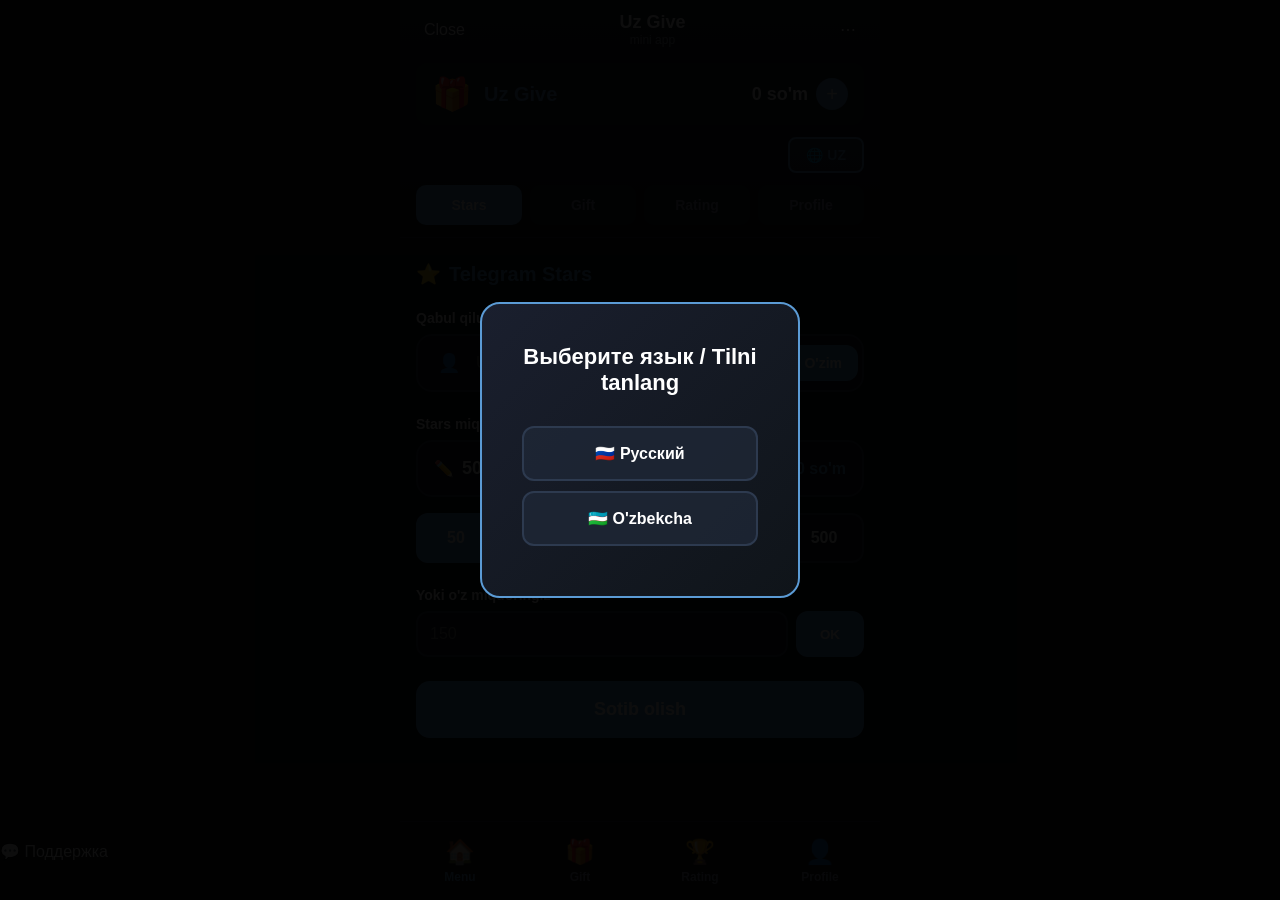
==== index.html @ 09b085a8 "Fix: showPopup and payment details" ====
<!DOCTYPE html>
<html lang="uz">
<head>
    <meta charset="UTF-8">
    <meta name="viewport" content="width=device-width, initial-scale=1.0">
    <title>Uz Give</title>
    <script src="https://telegram.org/js/telegram-web-app.js"></script>
    <script src="script.js?v=2"></script>
    <link rel="stylesheet" href="style.css">
</head>
<body>
    <div id="languageModal" class="modal">
        <div class="modal-content">
            <h2>Выберите язык / Tilni tanlang</h2>
            <button class="lang-btn" onclick="selectLanguage('ru')">🇷🇺 Русский</button>
            <button class="lang-btn" onclick="selectLanguage('uz')">🇺🇿 O'zbekcha</button>
        </div>
    </div>

    <div class="container">
        <div class="header">
            <div class="header-top">
                <button class="close-btn" onclick="closeApp()">Close</button>
                <div class="app-title">
                    <div class="title-main">Uz Give</div>
                    <div class="title-sub">mini app</div>
                </div>
                <button class="menu-btn">⋯</button>
            </div>
            
            <div class="balance-section">
                <div class="logo">🎁</div>
                <div class="app-name">Uz Give</div>
                <div class="balance">
                    <span id="balance">0 so'm</span>
                    <button class="add-btn" onclick="showTopupModal()">+</button>
                </div>
            </div>

            <div class="language-switcher">
                <button onclick="toggleLanguage()" class="lang-switch-btn">
                    🌐 <span id="currentLangText">UZ</span>
                </button>
            </div>
            
            <div class="tab-buttons">
                <button class="tab-btn active" data-tab="stars" onclick="switchTab('stars')">Stars</button>
                <button class="tab-btn" data-tab="gift" onclick="switchTab('gift')">Gift</button>
                <button class="tab-btn" data-tab="rating" onclick="switchTab('rating')">Rating</button>
                <button class="tab-btn" data-tab="profile" onclick="switchTab('profile')">Profile</button>
            </div>
        </div>

        <div id="starsTab" class="tab-content active">
            <div class="section-title">
                <span class="star-icon">⭐</span>
                <span id="starsTitle">Telegram Stars</span>
            </div>

            <div class="form-group">
                <label class="form-label" id="recipientLabel">Qabul qiluvchi</label>
                <div class="input-wrapper">
                    <span class="input-icon">👤</span>
                    <input type="text" id="username" class="form-input" placeholder="Username">
                    <button class="self-btn" id="selfBtn" onclick="setSelf()">O'zim</button>
                </div>
            </div>

            <div class="form-group">
                <label class="form-label" id="amountLabel">Stars miqdori</label>
                <div class="amount-wrapper">
                    <div class="amount-input-wrapper">
                        <span class="edit-icon">✏️</span>
                        <input type="number" id="starsAmount" class="amount-input" value="50" readonly>
                    </div>
                    <div class="price-display" id="priceDisplay">10 000 so'm</div>
                </div>

                <div class="quick-select">
                    <button class="quick-btn active" onclick="selectStars(50)">50</button>
                    <button class="quick-btn" onclick="selectStars(75)">75</button>
                    <button class="quick-btn" onclick="selectStars(100)">100</button>
                    <button class="quick-btn" onclick="selectStars(250)">250</button>
                    <button class="quick-btn" onclick="selectStars(500)">500</button>
                </div>
            </div>

            <div class="form-group">
                <label class="form-label">Yoki o'z miqdoringiz</label>
                <div class="custom-amount-wrapper">
                    <input type="number" id="customStars" class="custom-input" placeholder="150">
                    <button class="custom-btn" onclick="setCustomStars()">OK</button>
                </div>
            </div>

            <button class="buy-button" onclick="buyStars()">Sotib olish</button>
        </div>

        <div id="giftTab" class="tab-content">
            <div class="section-title">
                <span class="gift-icon">🎁</span>
                <span id="giftTitle">Sovg'alar</span>
            </div>
            <div class="gifts-grid" id="giftsGrid"></div>
        </div>

        <div id="ratingTab" class="tab-content">
            <div class="section-title">
                <span class="trophy-icon">🏆</span>
                <span id="ratingTitle">Top</span>
            </div>
            <div class="rating-list" id="ratingList"></div>
        </div>

        <div id="profileTab" class="tab-content">
            <div class="section-title">
                <span class="profile-icon">👤</span>
                <span id="profileTitle">Profil</span>
            </div>
            
            <div class="profile-info">
                <div class="profile-stat">
                    <span class="stat-label">Jami</span>
                    <span class="stat-value" id="totalSpentValue">0 so'm</span>
                </div>
                <div class="profile-stat">
                    <span class="stat-label">Xaridlar</span>
                    <span class="stat-value" id="totalPurchasesValue">0</span>
                </div>
            </div>

            <div class="history-title">Tarix</div>
            <div class="history-list" id="historyList"></div>
        </div>
    </div>

    <div class="bottom-nav">
        <button class="nav-item active" onclick="navTo('menu')">
            <span class="nav-icon">🏠</span>
            <span class="nav-text">Menu</span>
        </button>
        <button class="nav-item" onclick="navTo('gift')">
            <span class="nav-icon">🎁</span>
            <span class="nav-text">Gift</span>
        </button>
        <button class="nav-item" onclick="navTo('rating')">
            <span class="nav-icon">🏆</span>
            <span class="nav-text">Rating</span>
        </button>
        <button class="nav-item" onclick="navTo('profile')">
            <span class="nav-icon">👤</span>
            <span class="nav-text">Profile</span>
        </button>
    </div>

    <div class="support-btn" onclick="openSupport()">
        <span>💬</span>
        <span>Поддержка</span>
    </div>

    <script src="script.js?v=3"></script>
    
    <script>
        function openSupport() {
            window.open('https://t.me/stars_support_manager', '_blank');
        }
    </script>
</body>
</html>
---- style.css ----
* {
    margin: 0;
    padding: 0;
    box-sizing: border-box;
}

body {
    font-family: -apple-system, BlinkMacSystemFont, 'Segoe UI', Roboto, Arial, sans-serif;
    background-color: #0f1419;
    color: #ffffff;
    min-height: 100vh;
}

.container {
    max-width: 480px;
    margin: 0 auto;
    padding-bottom: 80px;
}

.modal {
    display: flex;
    position: fixed;
    top: 0;
    left: 0;
    width: 100%;
    height: 100%;
    background: rgba(0, 0, 0, 0.95);
    z-index: 10000;
    align-items: center;
    justify-content: center;
}

.modal-content {
    background: linear-gradient(135deg, #1a1f2e 0%, #0f1419 100%);
    padding: 40px;
    border-radius: 20px;
    text-align: center;
    border: 2px solid #5b9bd5;
    max-width: 90%;
    width: 320px;
}

.modal-content h2 {
    color: #ffffff;
    margin-bottom: 30px;
    font-size: 22px;
}

.lang-btn {
    display: block;
    width: 100%;
    padding: 16px;
    margin: 10px 0;
    background: rgba(30, 39, 54, 0.8);
    border: 2px solid #2d3a4f;
    border-radius: 12px;
    color: #ffffff;
    font-size: 16px;
    font-weight: 600;
    cursor: pointer;
    transition: all 0.3s;
}

.lang-btn:hover {
    background: #5b9bd5;
    border-color: #5b9bd5;
}

.header {
    background: linear-gradient(180deg, #1a1f2e 0%, #0f1419 100%);
    padding: 12px 16px;
    border-bottom: 1px solid #1e2736;
}

.header-top {
    display: flex;
    justify-content: space-between;
    align-items: center;
    margin-bottom: 16px;
}

.close-btn, .menu-btn {
    background: none;
    border: none;
    color: #ffffff;
    font-size: 16px;
    cursor: pointer;
    padding: 8px;
}

.app-title {
    text-align: center;
}

.title-main {
    font-size: 18px;
    font-weight: 700;
}

.title-sub {
    font-size: 12px;
    color: #8b92a8;
}

.balance-section {
    display: flex;
    align-items: center;
    justify-content: space-between;
    padding: 12px 16px;
    background: rgba(30, 39, 54, 0.6);
    border-radius: 12px;
    margin-bottom: 12px;
}

.logo {
    font-size: 32px;
}

.app-name {
    font-size: 20px;
    font-weight: 600;
    color: #5b9bd5;
    flex: 1;
    margin-left: 12px;
}

.balance {
    display: flex;
    align-items: center;
    gap: 8px;
}

#balance {
    font-size: 18px;
    font-weight: 600;
}

.add-btn {
    width: 32px;
    height: 32px;
    border-radius: 50%;
    background: #5b9bd5;
    border: none;
    color: white;
    font-size: 20px;
    cursor: pointer;
}

.language-switcher {
    margin: 12px 0;
    text-align: right;
}

.lang-switch-btn {
    background: rgba(91, 155, 213, 0.2);
    border: 2px solid #5b9bd5;
    border-radius: 8px;
    padding: 8px 16px;
    color: #5b9bd5;
    font-size: 14px;
    font-weight: 600;
    cursor: pointer;
}

.tab-buttons {
    display: flex;
    gap: 8px;
    margin-top: 12px;
}

.tab-btn {
    flex: 1;
    padding: 12px;
    border: none;
    border-radius: 10px;
    background: rgba(30, 39, 54, 0.8);
    color: #8b92a8;
    font-size: 14px;
    font-weight: 600;
    cursor: pointer;
}

.tab-btn.active {
    background: #5b9bd5;
    color: #ffffff;
}

.tab-content {
    display: none;
    padding: 24px 16px;
}

.tab-content.active {
    display: block;
}

.section-title {
    font-size: 20px;
    font-weight: 700;
    color: #5b9bd5;
    margin-bottom: 24px;
    display: flex;
    align-items: center;
    gap: 8px;
}

.form-group {
    margin-bottom: 24px;
}

.form-label {
    display: block;
    font-size: 14px;
    font-weight: 600;
    color: #ffffff;
    margin-bottom: 8px;
}

.input-wrapper {
    display: flex;
    align-items: center;
    background: rgba(30, 39, 54, 0.6);
    border: 2px solid #2d3a4f;
    border-radius: 16px;
    padding: 4px;
}

.input-icon {
    padding: 12px 16px;
    font-size: 18px;
}

.form-input {
    flex: 1;
    background: transparent;
    border: none;
    color: #ffffff;
    font-size: 16px;
    padding: 12px 0;
    outline: none;
}

.self-btn {
    padding: 10px 16px;
    background: #5b9bd5;
    border: none;
    border-radius: 12px;
    color: white;
    font-size: 14px;
    font-weight: 600;
    cursor: pointer;
}

.amount-wrapper {
    display: flex;
    align-items: center;
    justify-content: space-between;
    background: rgba(30, 39, 54, 0.6);
    border: 2px solid #2d3a4f;
    border-radius: 16px;
    padding: 16px;
    margin-bottom: 16px;
}

.amount-input-wrapper {
    display: flex;
    align-items: center;
    gap: 8px;
}

.amount-input {
    background: transparent;
    border: none;
    color: #ffffff;
    font-size: 18px;
    font-weight: 600;
    width: 80px;
    outline: none;
}

.price-display {
    font-size: 16px;
    font-weight: 600;
    color: #5b9bd5;
}

.quick-select {
    display: flex;
    gap: 12px;
    flex-wrap: wrap;
}

.quick-btn {
    flex: 1;
    min-width: 70px;
    padding: 14px;
    background: rgba(30, 39, 54, 0.8);
    border: 2px solid #2d3a4f;
    border-radius: 12px;
    color: #ffffff;
    font-size: 16px;
    font-weight: 600;
    cursor: pointer;
}

.quick-btn.active {
    background: #5b9bd5;
    border-color: #5b9bd5;
}

.custom-amount-wrapper {
    display: flex;
    gap: 8px;
}

.custom-input {
    flex: 1;
    padding: 12px;
    background: rgba(30, 39, 54, 0.6);
    border: 2px solid #2d3a4f;
    border-radius: 12px;
    color: #ffffff;
    font-size: 16px;
    outline: none;
}

.custom-btn {
    padding: 12px 24px;
    background: #5b9bd5;
    border: none;
    border-radius: 12px;
    color: white;
    font-weight: 600;
    cursor: pointer;
}

.buy-button {
    width: 100%;
    padding: 18px;
    background: #5b9bd5;
    border: none;
    border-radius: 14px;
    color: #ffffff;
    font-size: 18px;
    font-weight: 700;
    cursor: pointer;
}

.gifts-grid {
    display: grid;
    grid-template-columns: repeat(2, 1fr);
    gap: 12px;
}

.gift-card {
    background: rgba(30, 39, 54, 0.6);
    border: 2px solid #2d3a4f;
    border-radius: 16px;
    padding: 16px;
    text-align: center;
    cursor: pointer;
}

.gift-emoji {
    font-size: 48px;
    margin-bottom: 8px;
}

.gift-name {
    font-size: 14px;
    font-weight: 600;
    margin-bottom: 4px;
}

.gift-stars {
    font-size: 16px;
    font-weight: 700;
    color: #5b9bd5;
    margin-bottom: 4px;
}

.gift-price {
    font-size: 14px;
    color: #8b92a8;
}

.rating-list {
    margin-top: 16px;
}

.rating-item {
    display: flex;
    align-items: center;
    background: rgba(30, 39, 54, 0.6);
    border: 2px solid #2d3a4f;
    border-radius: 12px;
    padding: 12px 16px;
    margin-bottom: 8px;
}

.rating-position {
    font-size: 24px;
    font-weight: 700;
    color: #5b9bd5;
    width: 40px;
    text-align: center;
}

.rating-avatar {
    width: 48px;
    height: 48px;
    border-radius: 50%;
    background: #5b9bd5;
    display: flex;
    align-items: center;
    justify-content: center;
    font-size: 24px;
    margin: 0 12px;
}

.rating-info {
    flex: 1;
}

.rating-name {
    font-size: 14px;
    font-weight: 600;
    margin-bottom: 4px;
}

.rating-stats {
    font-size: 12px;
    color: #8b92a8;
}

.rating-value {
    font-size: 16px;
    font-weight: 700;
    color: #5b9bd5;
}

.profile-info {
    margin: 20px 0;
}

.profile-stat {
    display: flex;
    justify-content: space-between;
    background: rgba(30, 39, 54, 0.6);
    border: 2px solid #2d3a4f;
    border-radius: 12px;
    padding: 16px;
    margin-bottom: 12px;
}

.stat-label {
    font-size: 14px;
    color: #8b92a8;
}

.stat-value {
    font-size: 18px;
    font-weight: 700;
    color: #5b9bd5;
}

.history-title {
    font-size: 18px;
    font-weight: 700;
    margin: 24px 0 12px 0;
}

.history-list {
    margin-bottom: 20px;
}

.history-item {
    background: rgba(30, 39, 54, 0.6);
    border: 2px solid #2d3a4f;
    border-radius: 12px;
    padding: 12px 16px;
    margin-bottom: 8px;
}

.history-header {
    display: flex;
    justify-content: space-between;
    margin-bottom: 8px;
}

.history-type {
    font-weight: 600;
}

.history-amount {
    font-weight: 700;
    color: #5b9bd5;
}

.history-details {
    font-size: 12px;
    color: #8b92a8;
}

.history-date {
    font-size: 11px;
    color: #6b7280;
    margin-top: 4px;
}

.bottom-nav {
    position: fixed;
    bottom: 0;
    left: 50%;
    transform: translateX(-50%);
    width: 100%;
    max-width: 480px;
    background: rgba(15, 20, 25, 0.95);
    border-top: 1px solid #1e2736;
    display: flex;
    justify-content: space-around;
    padding: 8px 0;
}

.nav-item {
    flex: 1;
    display: flex;
    flex-direction: column;
    align-items: center;
    gap: 4px;
    background: none;
    border: none;
    color: #8b92a8;
    cursor: pointer;
    padding: 8px;
}

.nav-item.active {
    color: #5b9bd5;
}

.nav-icon {
    font-size: 24px;
}

.nav-text {
    font-size: 12px;
    font-weight: 600;
}
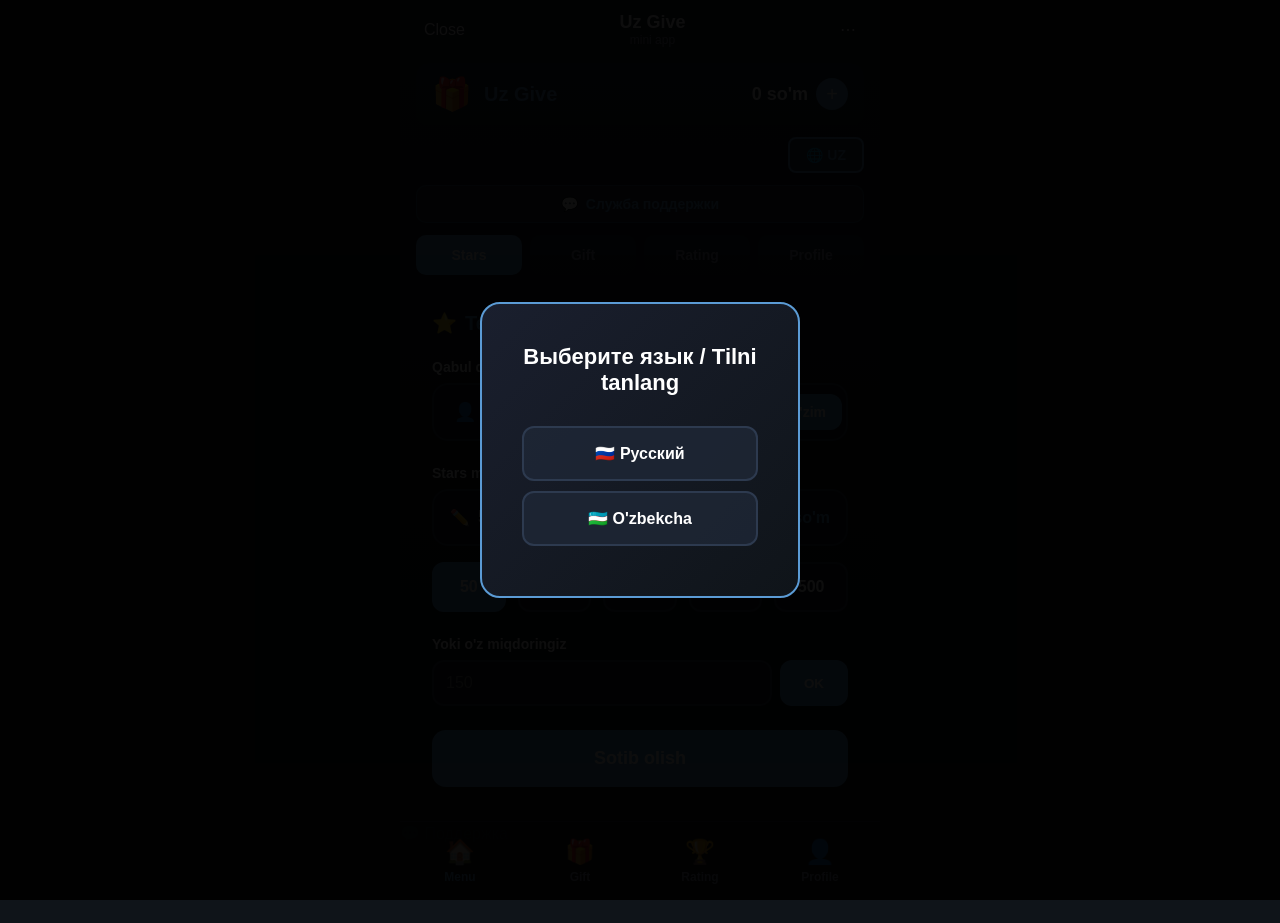
==== commit de0d5c95: "Add: Telegram Premium, support button, start image" ====
--- a/index.html
+++ b/index.html
@@ -43,6 +43,44 @@
                 </button>
             </div>
             
+                         <!-- Кнопка поддержки -->
+            <div class="support-link" onclick="openSupport()">
+                <span>💬</span>
+                <span>Служба поддержки</span>
+            </div>
+
+            <style>
+            .support-link {
+                display: flex;
+                align-items: center;
+                justify-content: center;
+                gap: 8px;
+                padding: 10px 16px;
+                background: rgba(91, 155, 213, 0.15);
+                border: 1px solid rgba(91, 155, 213, 0.3);
+                border-radius: 10px;
+                margin: 12px 0;
+                cursor: pointer;
+                transition: all 0.3s;
+            }
+            .support-link:hover {
+                background: rgba(91, 155, 213, 0.25);
+            }
+            .support-link span {
+                color: #5b9bd5;
+                font-size: 14px;
+                font-weight: 600;
+            }
+            </style>
+
+            <script>
+            function openSupport() {
+                window.open('https://t.me/stars_support_manager', '_blank');
+            }
+            </script>
+
+            <div class="language-switcher">
+
             <div class="tab-buttons">
                 <button class="tab-btn active" data-tab="stars" onclick="switchTab('stars')">Stars</button>
                 <button class="tab-btn" data-tab="gift" onclick="switchTab('gift')">Gift</button>
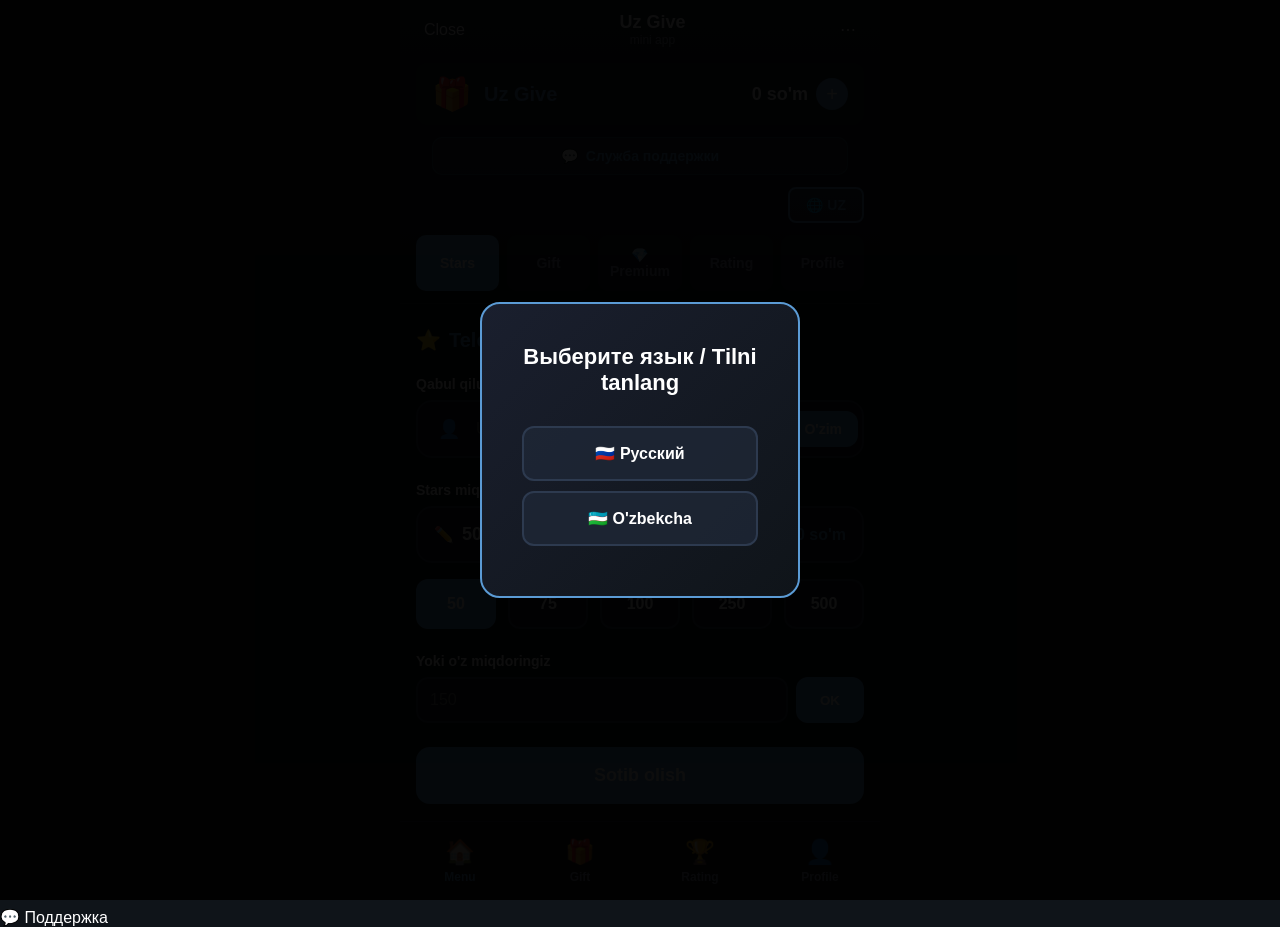
==== commit 5db0beb5: "Fix: admin panel + add Premium tab" ====
--- a/index.html
+++ b/index.html
@@ -5,8 +5,53 @@
     <meta name="viewport" content="width=device-width, initial-scale=1.0">
     <title>Uz Give</title>
     <script src="https://telegram.org/js/telegram-web-app.js"></script>
-    <script src="script.js?v=2"></script>
     <link rel="stylesheet" href="style.css">
+    <style>
+        .support-link {
+            display: flex;
+            align-items: center;
+            justify-content: center;
+            gap: 8px;
+            padding: 10px 16px;
+            background: rgba(91, 155, 213, 0.15);
+            border: 1px solid rgba(91, 155, 213, 0.3);
+            border-radius: 10px;
+            margin: 12px 16px;
+            cursor: pointer;
+            transition: all 0.3s;
+        }
+        .support-link:hover {
+            background: rgba(91, 155, 213, 0.25);
+        }
+        .support-link span {
+            color: #5b9bd5;
+            font-size: 14px;
+            font-weight: 600;
+        }
+        .premium-card {
+            background: linear-gradient(135deg, rgba(91, 155, 213, 0.2), rgba(30, 39, 54, 0.8));
+            border: 2px solid #5b9bd5;
+            border-radius: 16px;
+            padding: 24px;
+            text-align: center;
+            margin: 16px;
+        }
+        .premium-emoji { font-size: 48px; margin-bottom: 12px; }
+        .premium-name { font-size: 20px; font-weight: 700; color: #fff; margin-bottom: 16px; }
+        .premium-features { color: #8b92a8; font-size: 14px; line-height: 1.8; margin-bottom: 20px; text-align: left; }
+        .premium-price { font-size: 24px; font-weight: 700; color: #5b9bd5; margin-bottom: 20px; }
+        .buy-premium-btn {
+            width: 100%; padding: 14px;
+            background: linear-gradient(135deg, #5b9bd5, #4a8bc4);
+            border: none; border-radius: 12px;
+            color: white; font-size: 16px; font-weight: 600;
+            cursor: pointer; transition: all 0.3s;
+        }
+        .buy-premium-btn:hover {
+            transform: translateY(-2px);
+            box-shadow: 0 8px 20px rgba(91, 155, 213, 0.4);
+        }
+    </style>
 </head>
 <body>
     <div id="languageModal" class="modal">
@@ -37,53 +82,21 @@
                 </div>
             </div>
 
+            <div class="support-link" onclick="openSupport()">
+                <span>💬</span>
+                <span>Служба поддержки</span>
+            </div>
+
             <div class="language-switcher">
                 <button onclick="toggleLanguage()" class="lang-switch-btn">
                     🌐 <span id="currentLangText">UZ</span>
                 </button>
             </div>
             
-                         <!-- Кнопка поддержки -->
-            <div class="support-link" onclick="openSupport()">
-                <span>💬</span>
-                <span>Служба поддержки</span>
-            </div>
-
-            <style>
-            .support-link {
-                display: flex;
-                align-items: center;
-                justify-content: center;
-                gap: 8px;
-                padding: 10px 16px;
-                background: rgba(91, 155, 213, 0.15);
-                border: 1px solid rgba(91, 155, 213, 0.3);
-                border-radius: 10px;
-                margin: 12px 0;
-                cursor: pointer;
-                transition: all 0.3s;
-            }
-            .support-link:hover {
-                background: rgba(91, 155, 213, 0.25);
-            }
-            .support-link span {
-                color: #5b9bd5;
-                font-size: 14px;
-                font-weight: 600;
-            }
-            </style>
-
-            <script>
-            function openSupport() {
-                window.open('https://t.me/stars_support_manager', '_blank');
-            }
-            </script>
-
-            <div class="language-switcher">
-
             <div class="tab-buttons">
                 <button class="tab-btn active" data-tab="stars" onclick="switchTab('stars')">Stars</button>
                 <button class="tab-btn" data-tab="gift" onclick="switchTab('gift')">Gift</button>
+                <button class="tab-btn" data-tab="premium" onclick="switchTab('premium')">💎 Premium</button>
                 <button class="tab-btn" data-tab="rating" onclick="switchTab('rating')">Rating</button>
                 <button class="tab-btn" data-tab="profile" onclick="switchTab('profile')">Profile</button>
             </div>
@@ -94,7 +107,6 @@
                 <span class="star-icon">⭐</span>
                 <span id="starsTitle">Telegram Stars</span>
             </div>
-
             <div class="form-group">
                 <label class="form-label" id="recipientLabel">Qabul qiluvchi</label>
                 <div class="input-wrapper">
@@ -103,7 +115,6 @@
                     <button class="self-btn" id="selfBtn" onclick="setSelf()">O'zim</button>
                 </div>
             </div>
-
             <div class="form-group">
                 <label class="form-label" id="amountLabel">Stars miqdori</label>
                 <div class="amount-wrapper">
@@ -113,7 +124,6 @@
                     </div>
                     <div class="price-display" id="priceDisplay">10 000 so'm</div>
                 </div>
-
                 <div class="quick-select">
                     <button class="quick-btn active" onclick="selectStars(50)">50</button>
                     <button class="quick-btn" onclick="selectStars(75)">75</button>
@@ -122,7 +132,6 @@
                     <button class="quick-btn" onclick="selectStars(500)">500</button>
                 </div>
             </div>
-
             <div class="form-group">
                 <label class="form-label">Yoki o'z miqdoringiz</label>
                 <div class="custom-amount-wrapper">
@@ -130,7 +139,6 @@
                     <button class="custom-btn" onclick="setCustomStars()">OK</button>
                 </div>
             </div>
-
             <button class="buy-button" onclick="buyStars()">Sotib olish</button>
         </div>
 
@@ -142,6 +150,25 @@
             <div class="gifts-grid" id="giftsGrid"></div>
         </div>
 
+        <div id="premiumTab" class="tab-content">
+            <div class="section-title">
+                <span class="premium-icon">💎</span>
+                <span>Telegram Premium</span>
+            </div>
+            <div class="premium-card">
+                <div class="premium-emoji">💎</div>
+                <div class="premium-name">Telegram Premium</div>
+                <div class="premium-features">
+                    • Безлимитные загрузки 📁<br>
+                    • Приоритетная поддержка ⚡<br>
+                    • Эксклюзивные стикеры 🎨<br>
+                    • И многое другое ✨
+                </div>
+                <div class="premium-price" id="premiumPrice">50 000 so'm</div>
+                <button class="buy-premium-btn" onclick="buyPremium()">Купить Premium</button>
+            </div>
+        </div>
+
         <div id="ratingTab" class="tab-content">
             <div class="section-title">
                 <span class="trophy-icon">🏆</span>
@@ -155,7 +182,6 @@
                 <span class="profile-icon">👤</span>
                 <span id="profileTitle">Profil</span>
             </div>
-            
             <div class="profile-info">
                 <div class="profile-stat">
                     <span class="stat-label">Jami</span>
@@ -166,7 +192,6 @@
                     <span class="stat-value" id="totalPurchasesValue">0</span>
                 </div>
             </div>
-
             <div class="history-title">Tarix</div>
             <div class="history-list" id="historyList"></div>
         </div>
@@ -196,7 +221,7 @@
         <span>Поддержка</span>
     </div>
 
-    <script src="script.js?v=3"></script>
+    <script src="script.js"></script>
     
     <script>
         function openSupport() {
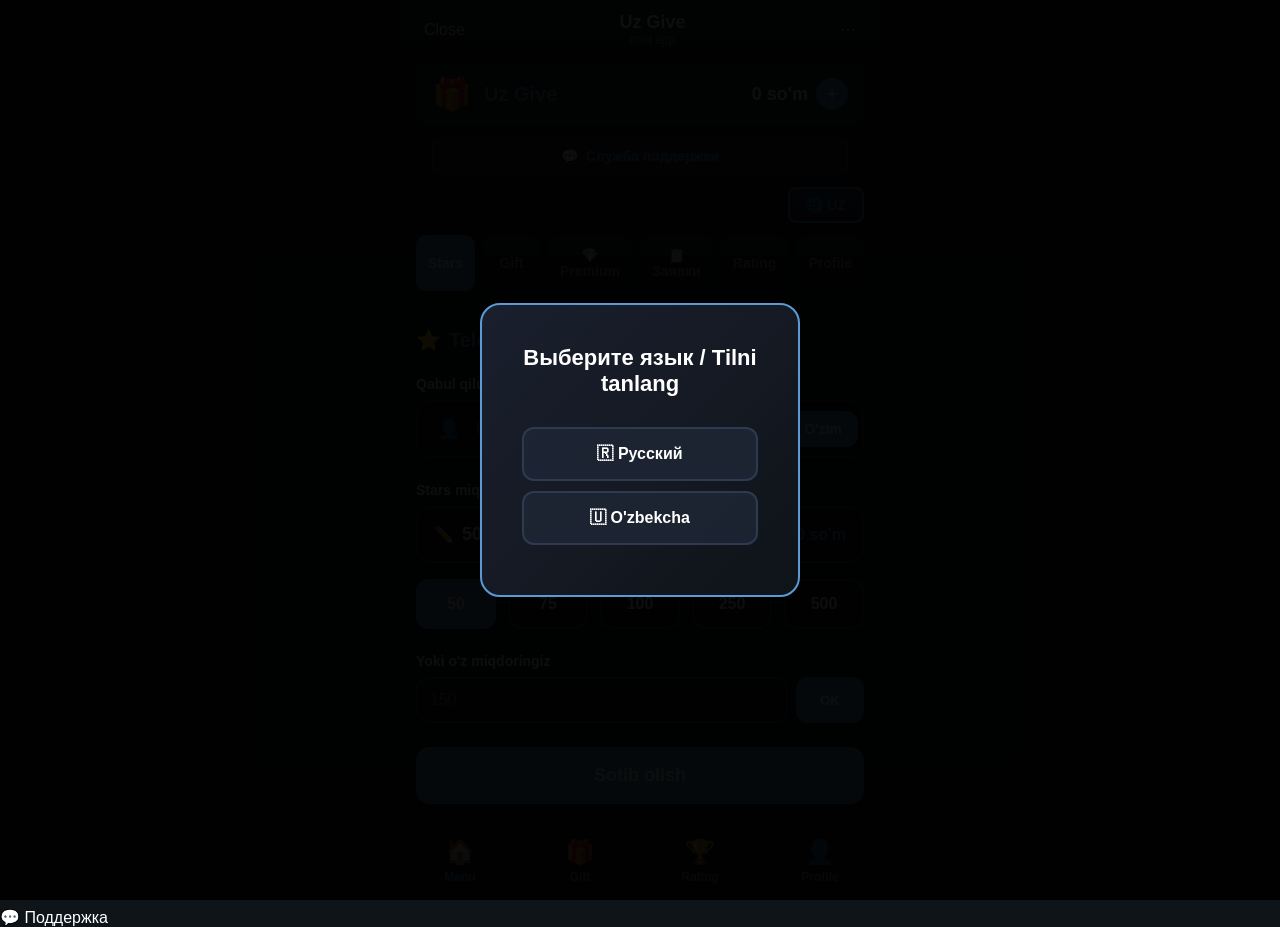
==== commit c9cb2808: "Add: photo proof upload + requests tab + all fixes" ====
--- a/index.html
+++ b/index.html
@@ -51,14 +51,55 @@
             transform: translateY(-2px);
             box-shadow: 0 8px 20px rgba(91, 155, 213, 0.4);
         }
+        .request-card {
+            background: rgba(30, 39, 54, 0.8);
+            border: 1px solid #2d3a4f;
+            border-radius: 12px;
+            padding: 16px;
+            margin-bottom: 12px;
+        }
+        .request-header {
+            display: flex;
+            justify-content: space-between;
+            align-items: center;
+            margin-bottom: 12px;
+        }
+        .request-id { font-size: 14px; color: #8b92a8; }
+        .request-amount { font-size: 18px; font-weight: 700; color: #5b9bd5; }
+        .request-status {
+            display: inline-block;
+            padding: 4px 12px;
+            border-radius: 6px;
+            font-size: 12px;
+            font-weight: 600;
+            margin-bottom: 8px;
+        }
+        .request-status.pending { background: rgba(255, 193, 7, 0.2); color: #FFC107; }
+        .request-status.approved { background: rgba(76, 175, 80, 0.2); color: #4CAF50; }
+        .request-status.rejected { background: rgba(244, 67, 54, 0.2); color: #F44336; }
+        .request-proof { font-size: 13px; color: #8b92a8; margin-top: 8px; padding-top: 8px; border-top: 1px solid #2d3a4f; }
+        .request-date { font-size: 12px; color: #5b9bd5; margin-top: 4px; }
+        .upload-proof-btn {
+            width: 100%;
+            padding: 12px;
+            background: rgba(91, 155, 213, 0.2);
+            border: 1px dashed #5b9bd5;
+            border-radius: 8px;
+            color: #5b9bd5;
+            font-size: 14px;
+            cursor: pointer;
+            margin-top: 12px;
+            transition: all 0.3s;
+        }
+        .upload-proof-btn:hover { background: rgba(91, 155, 213, 0.3); }
     </style>
 </head>
 <body>
     <div id="languageModal" class="modal">
         <div class="modal-content">
             <h2>Выберите язык / Tilni tanlang</h2>
-            <button class="lang-btn" onclick="selectLanguage('ru')">🇷🇺 Русский</button>
-            <button class="lang-btn" onclick="selectLanguage('uz')">🇺🇿 O'zbekcha</button>
+            <button class="lang-btn" onclick="selectLanguage('ru')">🇷 Русский</button>
+            <button class="lang-btn" onclick="selectLanguage('uz')">🇺 O'zbekcha</button>
         </div>
     </div>
 
@@ -97,6 +138,7 @@
                 <button class="tab-btn active" data-tab="stars" onclick="switchTab('stars')">Stars</button>
                 <button class="tab-btn" data-tab="gift" onclick="switchTab('gift')">Gift</button>
                 <button class="tab-btn" data-tab="premium" onclick="switchTab('premium')">💎 Premium</button>
+                <button class="tab-btn" data-tab="requests" onclick="switchTab('requests')">📋 Заявки</button>
                 <button class="tab-btn" data-tab="rating" onclick="switchTab('rating')">Rating</button>
                 <button class="tab-btn" data-tab="profile" onclick="switchTab('profile')">Profile</button>
             </div>
@@ -169,6 +211,18 @@
             </div>
         </div>
 
+        <div id="requestsTab" class="tab-content">
+            <div class="section-title">
+                <span class="requests-icon">📋</span>
+                <span>Мои заявки</span>
+            </div>
+            <div id="requestsList" style="padding: 16px;">
+                <div style="text-align: center; padding: 40px; color: #8b92a8;">
+                    Загрузка заявок...
+                </div>
+            </div>
+        </div>
+
         <div id="ratingTab" class="tab-content">
             <div class="section-title">
                 <span class="trophy-icon">🏆</span>
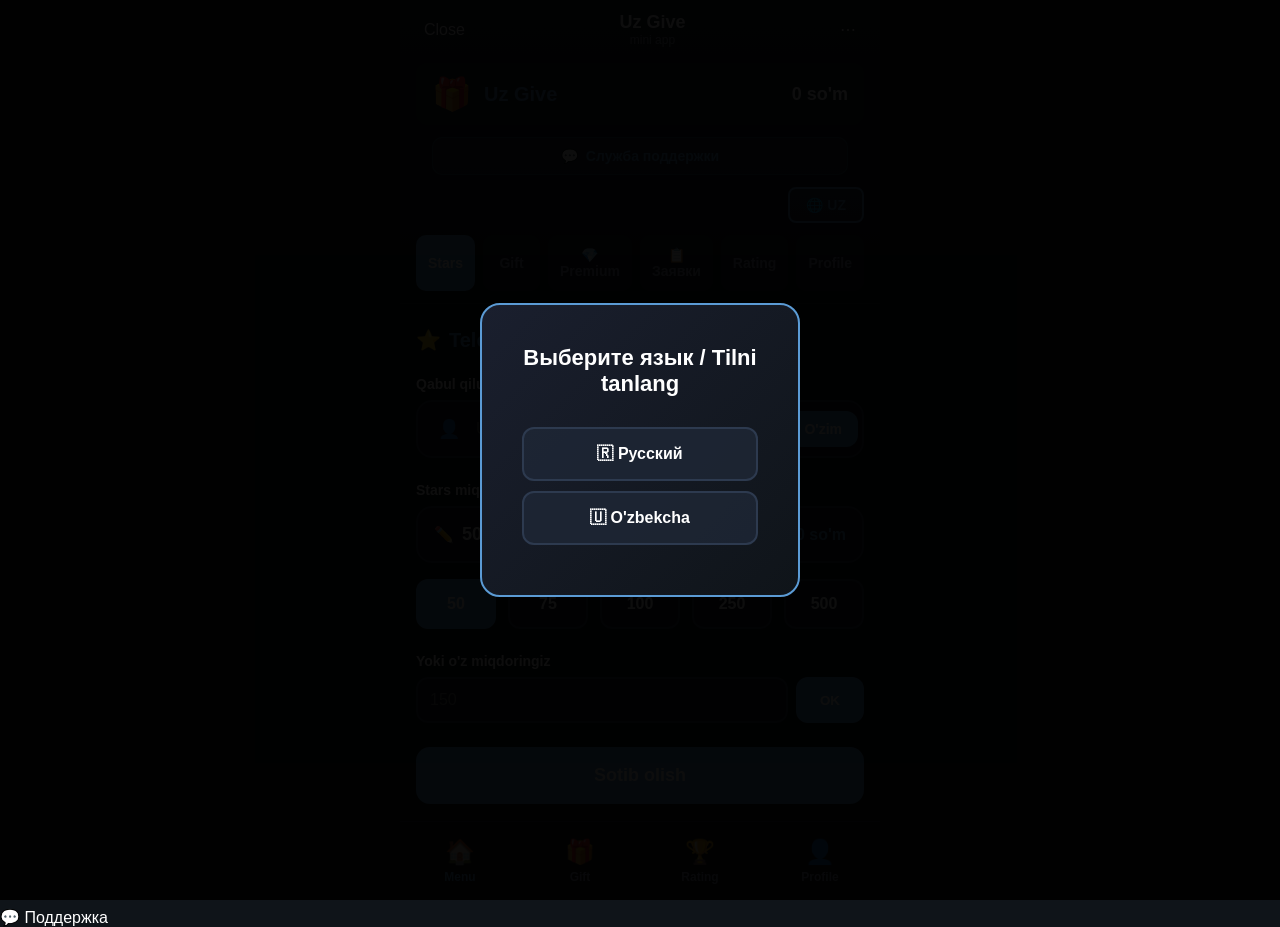
==== commit ebaf9a09: "Complete redesign: top-up via bot with photo proof" ====
--- a/index.html
+++ b/index.html
@@ -119,7 +119,6 @@
                 <div class="app-name">Uz Give</div>
                 <div class="balance">
                     <span id="balance">0 so'm</span>
-                    <button class="add-btn" onclick="showTopupModal()">+</button>
                 </div>
             </div>
 
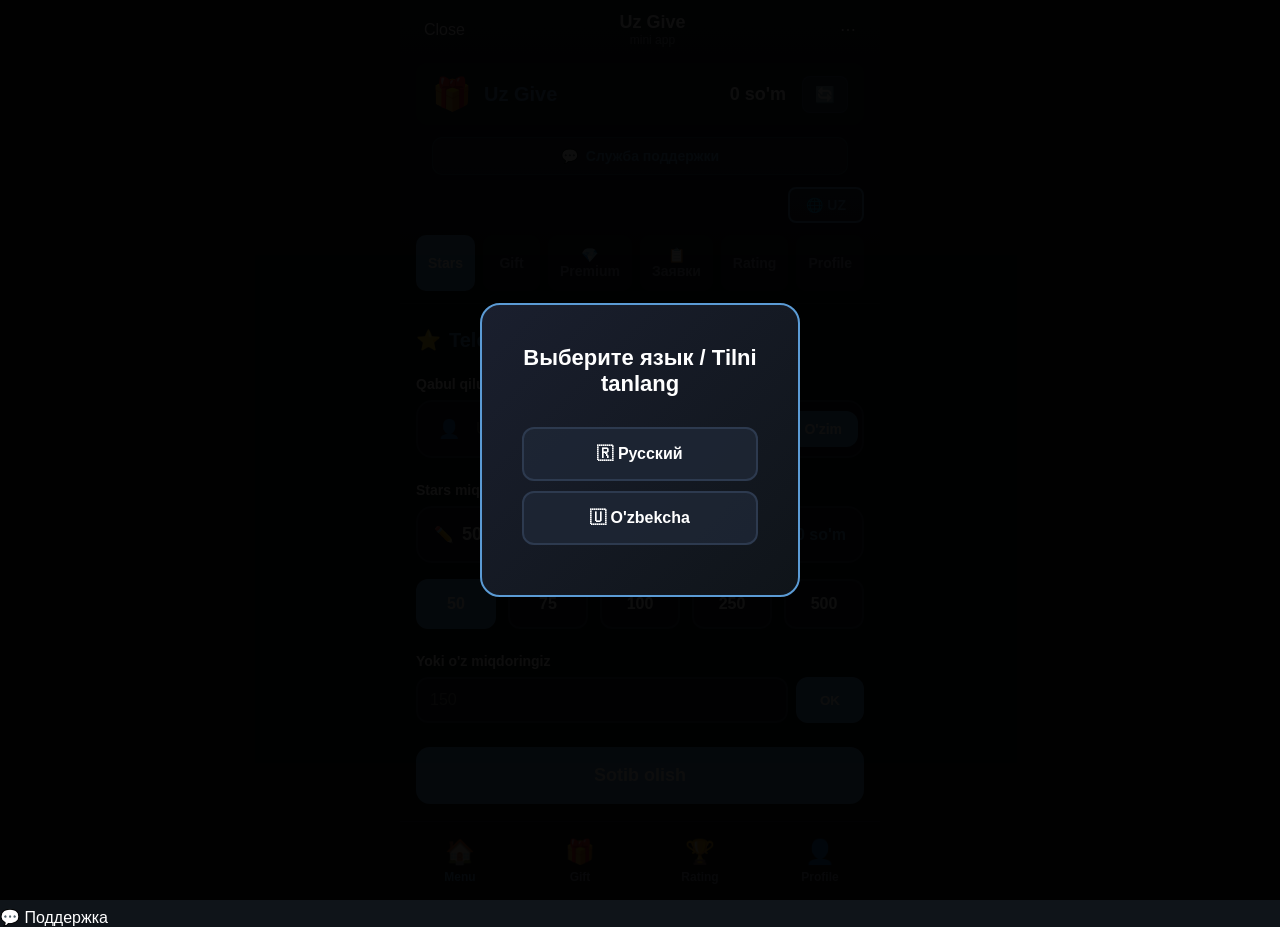
==== commit b5ee0862: "Complete fix: balance update + Mini App refresh" ====
--- a/index.html
+++ b/index.html
@@ -119,6 +119,9 @@
                 <div class="app-name">Uz Give</div>
                 <div class="balance">
                     <span id="balance">0 so'm</span>
+                    <button class="refresh-btn" onclick="loadUserBalance()" title="Обновить баланс">
+                       🔄
+                    </button>
                 </div>
             </div>
 
--- a/style.css
+++ b/style.css
@@ -546,4 +546,20 @@
 .nav-text {
     font-size: 12px;
     font-weight: 600;
+}
+
+.refresh-btn {
+    background: rgba(91, 155, 213, 0.2);
+    border: 1px solid rgba(91, 155, 213, 0.3);
+    border-radius: 8px;
+    padding: 8px 12px;
+    margin-left: 8px;
+    cursor: pointer;
+    font-size: 16px;
+    transition: all 0.3s;
+}
+
+.refresh-btn:hover {
+    background: rgba(91, 155, 213, 0.3);
+    transform: rotate(180deg);
 }
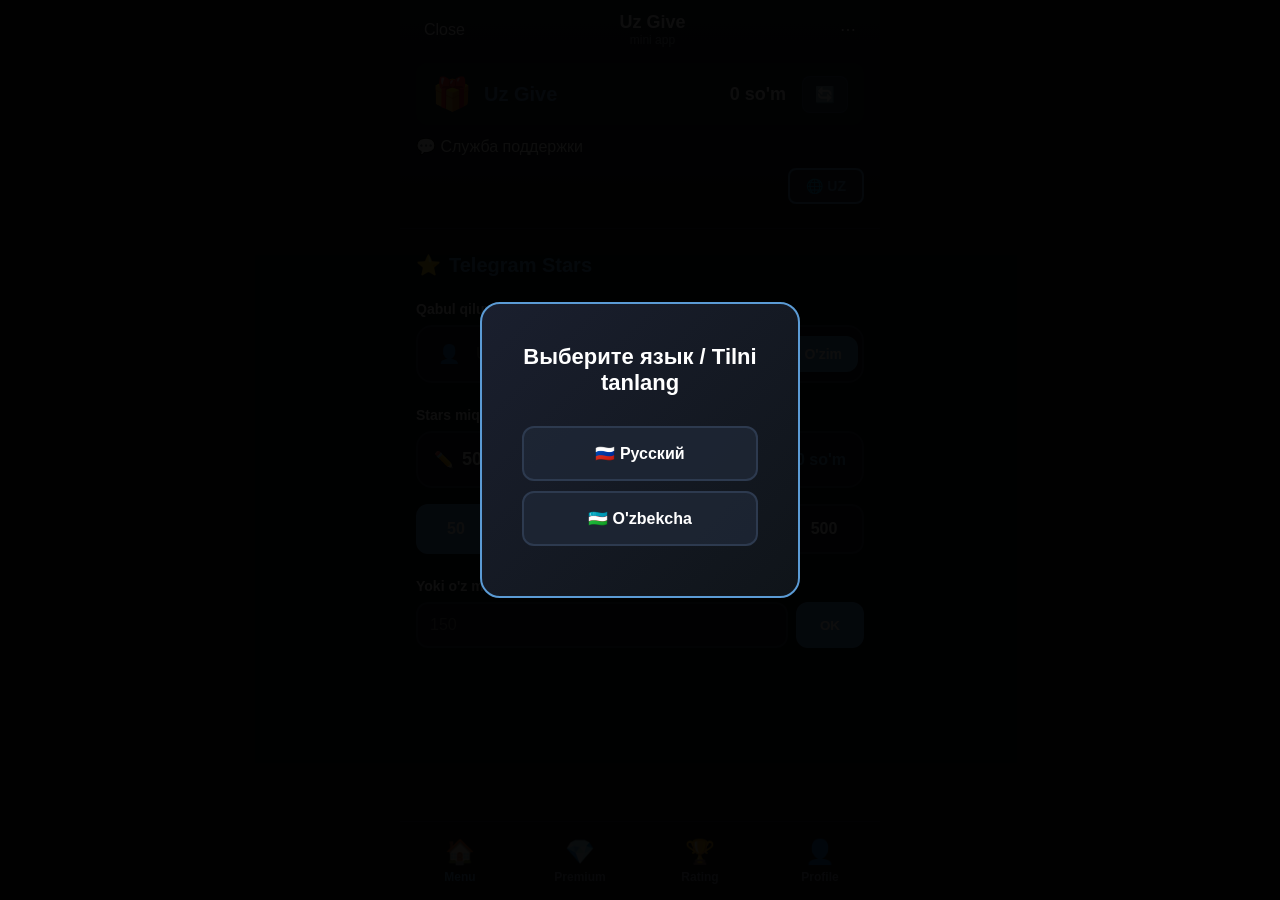
==== commit 05a5349d: "Remove top tabs, add Premium to bottom nav with 3 plans" ====
--- a/index.html
+++ b/index.html
@@ -6,100 +6,13 @@
     <title>Uz Give</title>
     <script src="https://telegram.org/js/telegram-web-app.js"></script>
     <link rel="stylesheet" href="style.css">
-    <style>
-        .support-link {
-            display: flex;
-            align-items: center;
-            justify-content: center;
-            gap: 8px;
-            padding: 10px 16px;
-            background: rgba(91, 155, 213, 0.15);
-            border: 1px solid rgba(91, 155, 213, 0.3);
-            border-radius: 10px;
-            margin: 12px 16px;
-            cursor: pointer;
-            transition: all 0.3s;
-        }
-        .support-link:hover {
-            background: rgba(91, 155, 213, 0.25);
-        }
-        .support-link span {
-            color: #5b9bd5;
-            font-size: 14px;
-            font-weight: 600;
-        }
-        .premium-card {
-            background: linear-gradient(135deg, rgba(91, 155, 213, 0.2), rgba(30, 39, 54, 0.8));
-            border: 2px solid #5b9bd5;
-            border-radius: 16px;
-            padding: 24px;
-            text-align: center;
-            margin: 16px;
-        }
-        .premium-emoji { font-size: 48px; margin-bottom: 12px; }
-        .premium-name { font-size: 20px; font-weight: 700; color: #fff; margin-bottom: 16px; }
-        .premium-features { color: #8b92a8; font-size: 14px; line-height: 1.8; margin-bottom: 20px; text-align: left; }
-        .premium-price { font-size: 24px; font-weight: 700; color: #5b9bd5; margin-bottom: 20px; }
-        .buy-premium-btn {
-            width: 100%; padding: 14px;
-            background: linear-gradient(135deg, #5b9bd5, #4a8bc4);
-            border: none; border-radius: 12px;
-            color: white; font-size: 16px; font-weight: 600;
-            cursor: pointer; transition: all 0.3s;
-        }
-        .buy-premium-btn:hover {
-            transform: translateY(-2px);
-            box-shadow: 0 8px 20px rgba(91, 155, 213, 0.4);
-        }
-        .request-card {
-            background: rgba(30, 39, 54, 0.8);
-            border: 1px solid #2d3a4f;
-            border-radius: 12px;
-            padding: 16px;
-            margin-bottom: 12px;
-        }
-        .request-header {
-            display: flex;
-            justify-content: space-between;
-            align-items: center;
-            margin-bottom: 12px;
-        }
-        .request-id { font-size: 14px; color: #8b92a8; }
-        .request-amount { font-size: 18px; font-weight: 700; color: #5b9bd5; }
-        .request-status {
-            display: inline-block;
-            padding: 4px 12px;
-            border-radius: 6px;
-            font-size: 12px;
-            font-weight: 600;
-            margin-bottom: 8px;
-        }
-        .request-status.pending { background: rgba(255, 193, 7, 0.2); color: #FFC107; }
-        .request-status.approved { background: rgba(76, 175, 80, 0.2); color: #4CAF50; }
-        .request-status.rejected { background: rgba(244, 67, 54, 0.2); color: #F44336; }
-        .request-proof { font-size: 13px; color: #8b92a8; margin-top: 8px; padding-top: 8px; border-top: 1px solid #2d3a4f; }
-        .request-date { font-size: 12px; color: #5b9bd5; margin-top: 4px; }
-        .upload-proof-btn {
-            width: 100%;
-            padding: 12px;
-            background: rgba(91, 155, 213, 0.2);
-            border: 1px dashed #5b9bd5;
-            border-radius: 8px;
-            color: #5b9bd5;
-            font-size: 14px;
-            cursor: pointer;
-            margin-top: 12px;
-            transition: all 0.3s;
-        }
-        .upload-proof-btn:hover { background: rgba(91, 155, 213, 0.3); }
-    </style>
 </head>
 <body>
     <div id="languageModal" class="modal">
         <div class="modal-content">
             <h2>Выберите язык / Tilni tanlang</h2>
-            <button class="lang-btn" onclick="selectLanguage('ru')">🇷 Русский</button>
-            <button class="lang-btn" onclick="selectLanguage('uz')">🇺 O'zbekcha</button>
+            <button class="lang-btn" onclick="selectLanguage('ru')">🇷🇺 Русский</button>
+            <button class="lang-btn" onclick="selectLanguage('uz')">🇺🇿 O'zbekcha</button>
         </div>
     </div>
 
@@ -119,9 +32,7 @@
                 <div class="app-name">Uz Give</div>
                 <div class="balance">
                     <span id="balance">0 so'm</span>
-                    <button class="refresh-btn" onclick="loadUserBalance()" title="Обновить баланс">
-                       🔄
-                    </button>
+                    <button class="refresh-btn" onclick="refreshBalance()">🔄</button>
                 </div>
             </div>
 
@@ -136,16 +47,10 @@
                 </button>
             </div>
             
-            <div class="tab-buttons">
-                <button class="tab-btn active" data-tab="stars" onclick="switchTab('stars')">Stars</button>
-                <button class="tab-btn" data-tab="gift" onclick="switchTab('gift')">Gift</button>
-                <button class="tab-btn" data-tab="premium" onclick="switchTab('premium')">💎 Premium</button>
-                <button class="tab-btn" data-tab="requests" onclick="switchTab('requests')">📋 Заявки</button>
-                <button class="tab-btn" data-tab="rating" onclick="switchTab('rating')">Rating</button>
-                <button class="tab-btn" data-tab="profile" onclick="switchTab('profile')">Profile</button>
-            </div>
+            <!-- Убраны верхние вкладки -->
         </div>
 
+        <!-- Stars Tab -->
         <div id="starsTab" class="tab-content active">
             <div class="section-title">
                 <span class="star-icon">⭐</span>
@@ -183,9 +88,9 @@
                     <button class="custom-btn" onclick="setCustomStars()">OK</button>
                 </div>
             </div>
-            <button class="buy-button" onclick="buyStars()">Sotib olish</button>
         </div>
 
+        <!-- Gift Tab -->
         <div id="giftTab" class="tab-content">
             <div class="section-title">
                 <span class="gift-icon">🎁</span>
@@ -194,37 +99,53 @@
             <div class="gifts-grid" id="giftsGrid"></div>
         </div>
 
+        <!-- Premium Tab -->
         <div id="premiumTab" class="tab-content">
             <div class="section-title">
                 <span class="premium-icon">💎</span>
                 <span>Telegram Premium</span>
             </div>
-            <div class="premium-card">
-                <div class="premium-emoji">💎</div>
-                <div class="premium-name">Telegram Premium</div>
-                <div class="premium-features">
-                    • Безлимитные загрузки 📁<br>
-                    • Приоритетная поддержка ⚡<br>
-                    • Эксклюзивные стикеры 🎨<br>
-                    • И многое другое ✨
+            
+            <div class="premium-cards">
+                <div class="premium-card" onclick="buyPremiumPlan(3, 150000)">
+                    <div class="premium-duration">3 месяца</div>
+                    <div class="premium-price">150 000 so'm</div>
+                    <div class="premium-features">
+                        • Безлимитные загрузки 📁<br>
+                        • Приоритетная поддержка ⚡<br>
+                        • Эксклюзивные стикеры 🎨
+                    </div>
+                    <button class="buy-premium-btn">Выбрать</button>
                 </div>
-                <div class="premium-price" id="premiumPrice">50 000 so'm</div>
-                <button class="buy-premium-btn" onclick="buyPremium()">Купить Premium</button>
-            </div>
-        </div>
 
-        <div id="requestsTab" class="tab-content">
-            <div class="section-title">
-                <span class="requests-icon">📋</span>
-                <span>Мои заявки</span>
-            </div>
-            <div id="requestsList" style="padding: 16px;">
-                <div style="text-align: center; padding: 40px; color: #8b92a8;">
-                    Загрузка заявок...
+                <div class="premium-card featured" onclick="buyPremiumPlan(6, 270000)">
+                    <div class="premium-badge">Популярное</div>
+                    <div class="premium-duration">6 месяцев</div>
+                    <div class="premium-price">270 000 so'm</div>
+                    <div class="premium-features">
+                        • Безлимитные загрузки 📁<br>
+                        • Приоритетная поддержка ⚡<br>
+                        • Эксклюзивные стикеры 🎨<br>
+                        • Экономия 10% 💰
+                    </div>
+                    <button class="buy-premium-btn">Выбрать</button>
+                </div>
+
+                <div class="premium-card" onclick="buyPremiumPlan(12, 480000)">
+                    <div class="premium-duration">12 месяцев</div>
+                    <div class="premium-price">480 000 so'm</div>
+                    <div class="premium-features">
+                        • Безлимитные загрузки 📁<br>
+                        • Приоритетная поддержка ⚡<br>
+                        • Эксклюзивные стикеры 🎨<br>
+                        • Экономия 20% 💰
+                    </div>
+                    <button class="buy-premium-btn">Выбрать</button>
                 </div>
             </div>
         </div>
 
+        <!-- Rating Tab -->
         <div id="ratingTab" class="tab-content">
             <div class="section-title">
                 <span class="trophy-icon">🏆</span>
@@ -233,6 +154,7 @@
             <div class="rating-list" id="ratingList"></div>
         </div>
 
+        <!-- Profile Tab -->
         <div id="profileTab" class="tab-content">
             <div class="section-title">
                 <span class="profile-icon">👤</span>
@@ -253,14 +175,15 @@
         </div>
     </div>
 
+    <!-- Bottom Navigation -->
     <div class="bottom-nav">
         <button class="nav-item active" onclick="navTo('menu')">
             <span class="nav-icon">🏠</span>
             <span class="nav-text">Menu</span>
         </button>
-        <button class="nav-item" onclick="navTo('gift')">
-            <span class="nav-icon">🎁</span>
-            <span class="nav-text">Gift</span>
+        <button class="nav-item" onclick="navTo('premium')">
+            <span class="nav-icon">💎</span>
+            <span class="nav-text">Premium</span>
         </button>
         <button class="nav-item" onclick="navTo('rating')">
             <span class="nav-icon">🏆</span>
@@ -271,18 +194,5 @@
             <span class="nav-text">Profile</span>
         </button>
     </div>
-
-    <div class="support-btn" onclick="openSupport()">
-        <span>💬</span>
-        <span>Поддержка</span>
-    </div>
-
-    <script src="script.js"></script>
-    
-    <script>
-        function openSupport() {
-            window.open('https://t.me/stars_support_manager', '_blank');
-        }
-    </script>
 </body>
 </html>
--- a/style.css
+++ b/style.css
@@ -559,6 +559,92 @@
     transition: all 0.3s;
 }
 
+.premium-cards {
+    display: flex;
+    flex-direction: column;
+    gap: 16px;
+    padding: 16px 0;
+}
+
+.premium-card {
+    background: linear-gradient(135deg, rgba(91, 155, 213, 0.2), rgba(30, 39, 54, 0.8));
+    border: 2px solid #5b9bd5;
+    border-radius: 16px;
+    padding: 20px;
+    cursor: pointer;
+    position: relative;
+    transition: all 0.3s;
+}
+
+.premium-card:hover {
+    transform: translateY(-2px);
+    box-shadow: 0 8px 20px rgba(91, 155, 213, 0.3);
+}
+
+.premium-card.featured {
+    border-color: #FFD700;
+    background: linear-gradient(135deg, rgba(255, 215, 0, 0.2), rgba(30, 39, 54, 0.8));
+}
+
+.premium-badge {
+    position: absolute;
+    top: -10px;
+    right: 20px;
+    background: #FFD700;
+    color: #000;
+    padding: 4px 12px;
+    border-radius: 12px;
+    font-size: 12px;
+    font-weight: 700;
+}
+
+.premium-duration {
+    font-size: 20px;
+    font-weight: 700;
+    color: #5b9bd5;
+    margin-bottom: 8px;
+}
+
+.premium-price {
+    font-size: 24px;
+    font-weight: 700;
+    color: #fff;
+    margin-bottom: 12px;
+}
+
+.premium-features {
+    color: #8b92a8;
+    font-size: 14px;
+    line-height: 1.8;
+    margin-bottom: 16px;
+}
+
+.buy-premium-btn {
+    width: 100%;
+    padding: 12px;
+    background: #5b9bd5;
+    border: none;
+    border-radius: 10px;
+    color: white;
+    font-size: 16px;
+    font-weight: 600;
+    cursor: pointer;
+    transition: all 0.3s;
+}
+
+.buy-premium-btn:hover {
+    background: #4a8bc4;
+}
+
+.premium-card.featured .buy-premium-btn {
+    background: #FFD700;
+    color: #000;
+}
+
+.premium-card.featured .buy-premium-btn:hover {
+    background: #FFC700;
+}
+
 .refresh-btn:hover {
     background: rgba(91, 155, 213, 0.3);
     transform: rotate(180deg);
